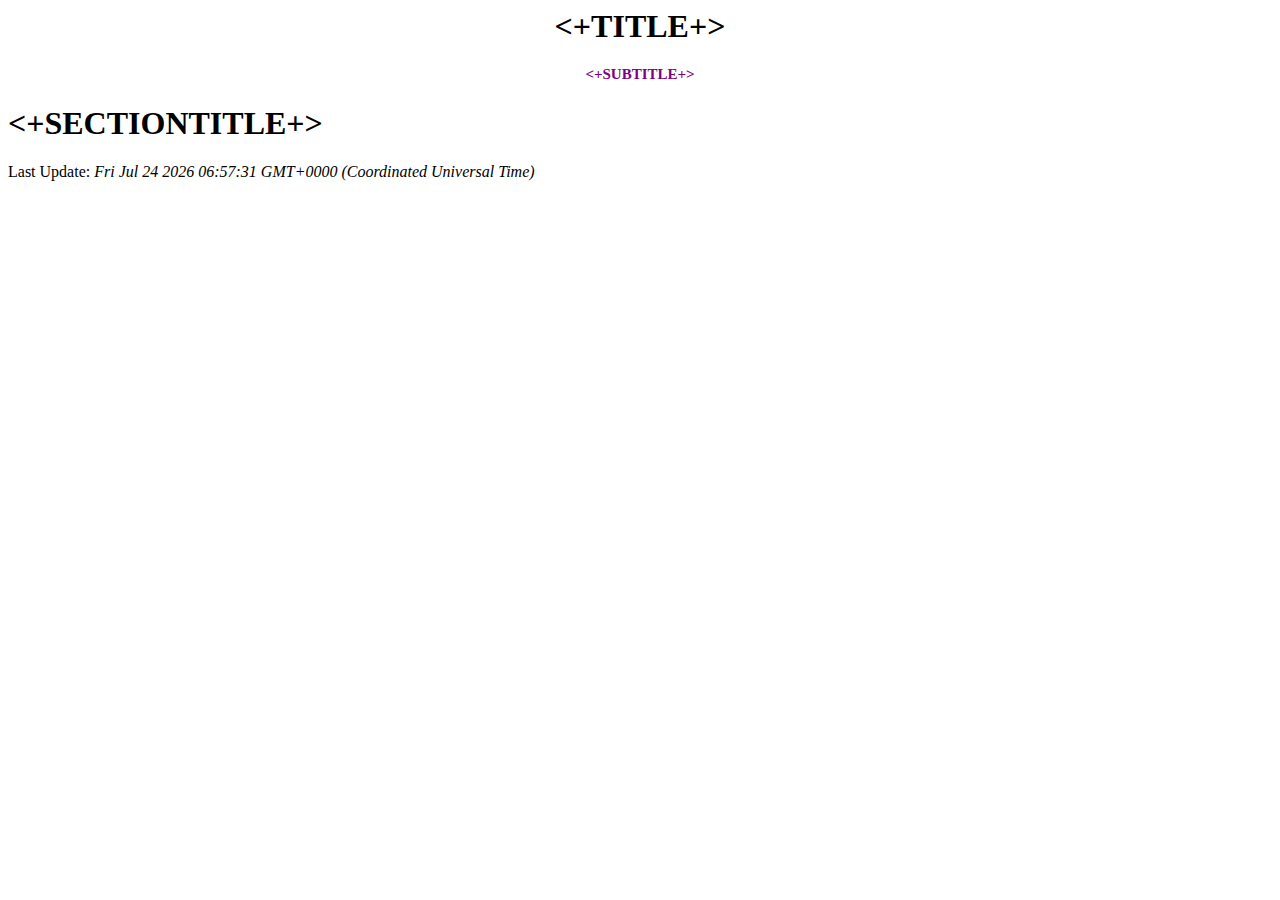
==== vim/template/website/index.html @ 2261c03a "update some templates" ====
<head>
    <meta charset="utf-8">
    <meta http-equiv="X-UA-Compatible" content="chrome=1">
    <title><+PageTabName+></title>
    <link rel="stylesheet" href="stylesheets/front-page.css">
    <!-- <link rel="stylesheet" href="stylesheets/contents.css"> -->
    <link rel="stylesheet" href="stylesheets/pygment_trac.css">
    <script src="javascripts/scale.fix.js"></script>
    <meta name="viewport" content="width=device-width, initial-scale=1, user-scalable=no">
    <!--[if lt IE 9]>
        <script src="//html5shiv.googlecode.com/svn/trunk/html5.js"></script>
        <![endif]-->
</head>

<body>
    <div class="wrapper">
        <header align="center">
            <h1><+TITLE+></h1>
            <h1 style="color:purple; font-size:15px"><+SUBTITLE+></h1>
        </header>
        <section>
            <h1><+SECTIONTITLE+></h1>

        </section>

    </div>
    <footer>
        <p>Last Update:
        <i id="lastmodified"></i>
        </p>
        <script>
/*Safari is so stupid for not being able to print the correct "Last Modified time" !!!*/

var isOpera = !!window.opera || navigator.userAgent.indexOf(' OPR/') >= 0;
var isFirefox = typeof InstallTrigger !== 'undefined';
var isSafari = Object.prototype.toString.call(window.HTMLElement).indexOf('Constructor') > 0;
var isChrome = !!window.chrome && !isOpera;

var lm_time = new Date(document.lastModified);

if (isSafari)
    lm_time.setHours(lm_time.getHours() + 8);
    document.getElementById("lastmodified").innerHTML = lm_time;
        </script>
    </footer>

    </html>
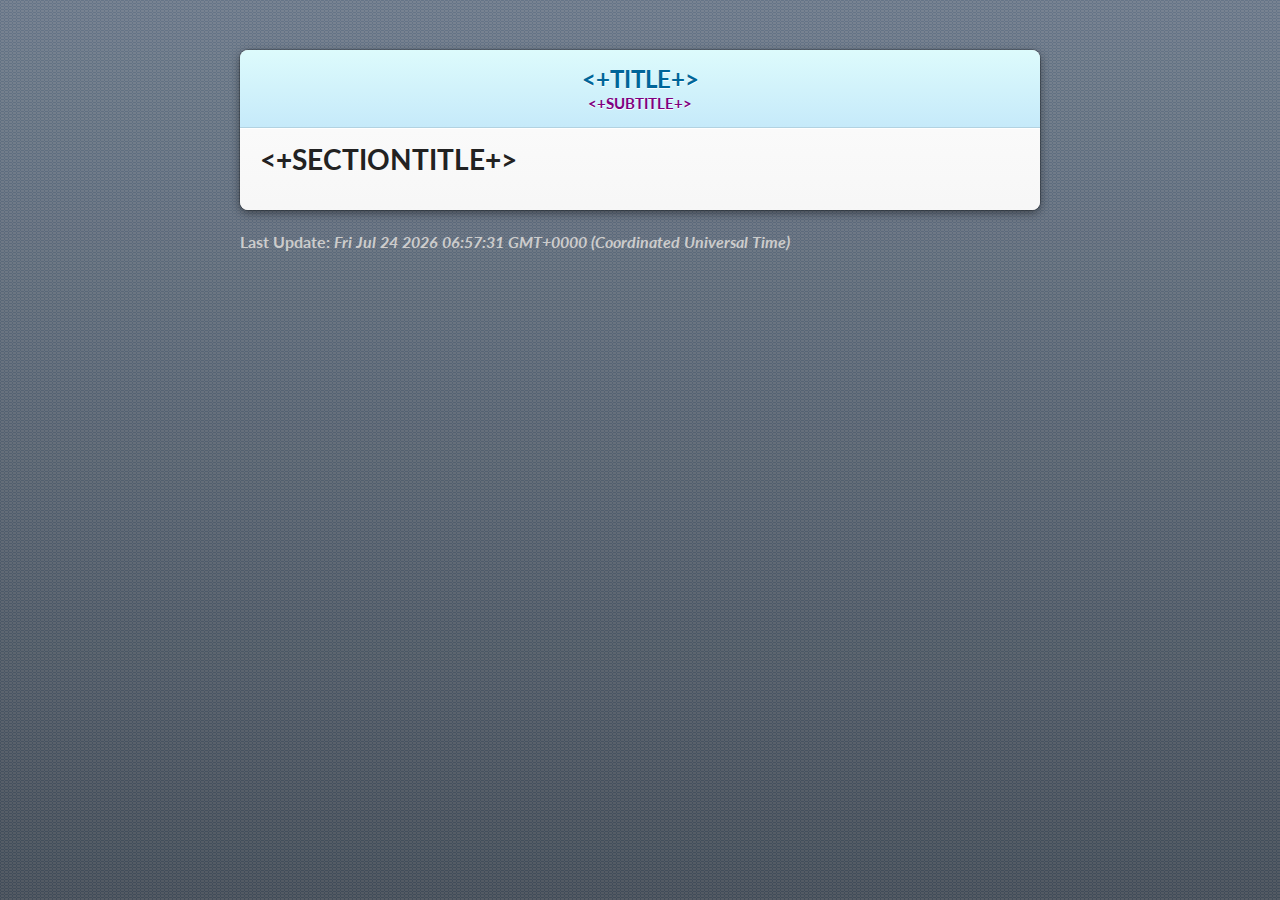
==== commit 134a2f82: "fix the css for webpage template" ====
--- a/vim/template/website/index.html
+++ b/vim/template/website/index.html
@@ -2,14 +2,13 @@
     <meta charset="utf-8">
     <meta http-equiv="X-UA-Compatible" content="chrome=1">
     <title><+PageTabName+></title>
-    <link rel="stylesheet" href="stylesheets/front-page.css">
-    <!-- <link rel="stylesheet" href="stylesheets/contents.css"> -->
-    <link rel="stylesheet" href="stylesheets/pygment_trac.css">
-    <script src="javascripts/scale.fix.js"></script>
+    <link rel="stylesheet" href="css/front-page.css">
+    <link rel="stylesheet" href="css/pygment_trac.css">
+    <script src="js/scale.fix.js"></script>
     <meta name="viewport" content="width=device-width, initial-scale=1, user-scalable=no">
     <!--[if lt IE 9]>
         <script src="//html5shiv.googlecode.com/svn/trunk/html5.js"></script>
-        <![endif]-->
+    <![endif]-->
 </head>
 
 <body>
@@ -29,19 +28,18 @@
         <i id="lastmodified"></i>
         </p>
         <script>
-/*Safari is so stupid for not being able to print the correct "Last Modified time" !!!*/
+            /*Safari is so stupid for not being able to print the correct "Last Modified time" !!!*/
 
-var isOpera = !!window.opera || navigator.userAgent.indexOf(' OPR/') >= 0;
-var isFirefox = typeof InstallTrigger !== 'undefined';
-var isSafari = Object.prototype.toString.call(window.HTMLElement).indexOf('Constructor') > 0;
-var isChrome = !!window.chrome && !isOpera;
+            var isOpera = !!window.opera || navigator.userAgent.indexOf(' OPR/') >= 0;
+            var isFirefox = typeof InstallTrigger !== 'undefined';
+            var isSafari = Object.prototype.toString.call(window.HTMLElement).indexOf('Constructor') > 0;
+            var isChrome = !!window.chrome && !isOpera;
 
-var lm_time = new Date(document.lastModified);
+            var lm_time = new Date(document.lastModified);
 
-if (isSafari)
-    lm_time.setHours(lm_time.getHours() + 8);
-    document.getElementById("lastmodified").innerHTML = lm_time;
+            if (isSafari)
+                lm_time.setHours(lm_time.getHours() + 8);
+            document.getElementById("lastmodified").innerHTML = lm_time;
         </script>
     </footer>
-
-    </html>
+</html>
--- a/vim/template/website/css/front-page.css
+++ b/vim/template/website/css/front-page.css
@@ -0,0 +1,360 @@
+@import url(https://fonts.googleapis.com/css?family=Lato:300italic,700italic,300,700);
+html {
+    background: #6C7989;
+    background: #6c7989 -webkit-gradient(linear, 50% 0%, 50% 100%, color-stop(0%, #6c7989), color-stop(100%, #434b55)) fixed;
+    background: #6c7989 -webkit-linear-gradient(#6c7989, #434b55) fixed;
+    background: #6c7989 -moz-linear-gradient(#6c7989, #434b55) fixed;
+    background: #6c7989 -o-linear-gradient(#6c7989, #434b55) fixed;
+    background: #6c7989 -ms-linear-gradient(#6c7989, #434b55) fixed;
+    background: #6c7989 linear-gradient(#6c7989, #434b55) fixed;
+}
+
+body {
+    padding: 50px 0;
+    margin: 0;
+    font: 14px/1.5 Lato, "Helvetica Neue", Helvetica, Arial, sans-serif;
+    color: #555;
+    font-weight: 300;
+    background: url('[data-uri]') fixed;
+}
+
+.wrapper {
+    width: 800px;
+    margin: 0 auto;
+    background: #DEDEDE;
+    -webkit-border-radius: 8px;
+    -moz-border-radius: 8px;
+    -ms-border-radius: 8px;
+    -o-border-radius: 8px;
+    border-radius: 8px;
+    -webkit-box-shadow: rgba(0, 0, 0, 0.2) 0 0 0 1px, rgba(0, 0, 0, 0.45) 0 3px 10px;
+    -moz-box-shadow: rgba(0, 0, 0, 0.2) 0 0 0 1px, rgba(0, 0, 0, 0.45) 0 3px 10px;
+    box-shadow: rgba(0, 0, 0, 0.2) 0 0 0 1px, rgba(0, 0, 0, 0.45) 0 3px 10px;
+}
+
+header, section, footer {
+    display: block;
+}
+
+a {
+    color: #069;
+    text-decoration: none;
+}
+
+p {
+    margin: 0 0 20px;
+    padding: 0;
+}
+
+strong {
+    color: #222;
+    font-weight: 700;
+}
+
+header {
+    -webkit-border-radius: 8px 8px 0 0;
+    -moz-border-radius: 8px 8px 0 0;
+    -ms-border-radius: 8px 8px 0 0;
+    -o-border-radius: 8px 8px 0 0;
+    border-radius: 8px 8px 0 0;
+    background: #C6EAFA;
+    background: -webkit-gradient(linear, 50% 0%, 50% 100%, color-stop(0%, #ddfbfc), color-stop(100%, #c6eafa));
+    background: -webkit-linear-gradient(#ddfbfc, #c6eafa);
+    background: -moz-linear-gradient(#ddfbfc, #c6eafa);
+    background: -o-linear-gradient(#ddfbfc, #c6eafa);
+    background: -ms-linear-gradient(#ddfbfc, #c6eafa);
+    background: linear-gradient(#ddfbfc, #c6eafa);
+    position: relative;
+    padding: 15px 20px;
+    border-bottom: 1px solid #B2D2E1;
+}
+header h1 {
+    margin: 0;
+    padding: 0;
+    font-size: 24px;
+    line-height: 1.2;
+    color: #069;
+    text-shadow: rgba(255, 255, 255, 0.9) 0 1px 0;
+}
+header.without-description h1 {
+    margin: 10px 0;
+}
+header p {
+    margin: 0;
+    color: #61778B;
+    width: 300px;
+    font-size: 13px;
+}
+header p.view {
+    display: none;
+    font-weight: 700;
+    text-shadow: rgba(255, 255, 255, 0.9) 0 1px 0;
+    -webkit-font-smoothing: antialiased;
+}
+header p.view a {
+    color: #06c;
+}
+header p.view small {
+    font-weight: 400;
+}
+header ul {
+    margin: 0;
+    padding: 0;
+    list-style: none;
+    position: absolute;
+    z-index: 1;
+    right: 20px;
+    top: 20px;
+    height: 38px;
+    padding: 1px 0;
+    background: #5198DF;
+    background: -webkit-gradient(linear, 50% 0%, 50% 100%, color-stop(0%, #77b9fb), color-stop(100%, #3782cd));
+    background: -webkit-linear-gradient(#77b9fb, #3782cd);
+    background: -moz-linear-gradient(#77b9fb, #3782cd);
+    background: -o-linear-gradient(#77b9fb, #3782cd);
+    background: -ms-linear-gradient(#77b9fb, #3782cd);
+    background: linear-gradient(#77b9fb, #3782cd);
+    border-radius: 5px;
+    -webkit-box-shadow: inset rgba(255, 255, 255, 0.45) 0 1px 0, inset rgba(0, 0, 0, 0.2) 0 -1px 0;
+    -moz-box-shadow: inset rgba(255, 255, 255, 0.45) 0 1px 0, inset rgba(0, 0, 0, 0.2) 0 -1px 0;
+    box-shadow: inset rgba(255, 255, 255, 0.45) 0 1px 0, inset rgba(0, 0, 0, 0.2) 0 -1px 0;
+    width: auto;
+}
+header ul:before {
+    content: '';
+    position: absolute;
+    z-index: -1;
+    left: -5px;
+    top: -4px;
+    right: -5px;
+    bottom: -6px;
+    background: rgba(0, 0, 0, 0.1);
+    -webkit-border-radius: 8px;
+    -moz-border-radius: 8px;
+    -ms-border-radius: 8px;
+    -o-border-radius: 8px;
+    border-radius: 8px;
+    -webkit-box-shadow: rgba(0, 0, 0, 0.2) 0 -1px 0, inset rgba(255, 255, 255, 0.7) 0 -1px 0;
+    -moz-box-shadow: rgba(0, 0, 0, 0.2) 0 -1px 0, inset rgba(255, 255, 255, 0.7) 0 -1px 0;
+    box-shadow: rgba(0, 0, 0, 0.2) 0 -1px 0, inset rgba(255, 255, 255, 0.7) 0 -1px 0;
+}
+header ul li {
+    width: 79px;
+    float: left;
+    border-right: 1px solid #3A7CBE;
+    height: 38px;
+}
+header ul li.single {
+    border: none;
+}
+header ul li + li {
+    width: 78px;
+    border-left: 1px solid #8BBEF3;
+}
+header ul li + li + li {
+    border-right: none;
+    width: 79px;
+}
+header ul a {
+    line-height: 1;
+    font-size: 11px;
+    color: #fff;
+    color: rgba(255, 255, 255, 0.8);
+    display: block;
+    text-align: center;
+    font-weight: 400;
+    padding-top: 6px;
+    height: 40px;
+    text-shadow: rgba(0, 0, 0, 0.4) 0 -1px 0;
+}
+header ul a strong {
+    font-size: 14px;
+    display: block;
+    color: #fff;
+    -webkit-font-smoothing: antialiased;
+}
+
+section {
+    padding: 15px 20px;
+    font-size: 15px;
+    border-top: 1px solid #fff;
+    background: -webkit-gradient(linear, 50% 0%, 50% 700, color-stop(0%, #fafafa), color-stop(100%, #dedede));
+    background: -webkit-linear-gradient(#fafafa, #dedede 700px);
+    background: -moz-linear-gradient(#fafafa, #dedede 700px);
+    background: -o-linear-gradient(#fafafa, #dedede 700px);
+    background: -ms-linear-gradient(#fafafa, #dedede 700px);
+    background: linear-gradient(#fafafa, #dedede 700px);
+    -webkit-border-radius: 0 0 8px 8px;
+    -moz-border-radius: 0 0 8px 8px;
+    -ms-border-radius: 0 0 8px 8px;
+    -o-border-radius: 0 0 8px 8px;
+    border-radius: 0 0 8px 8px;
+    position: relative;
+}
+
+h1, h2, h3, h4, h5, h6 {
+    color: #222;
+    padding: 0;
+    margin: 0 0 20px;
+    line-height: 1.2;
+}
+
+p, ul, ol, table, pre, dl {
+    margin: 0 0 20px;
+    color: black;
+    font-size: 16px;
+    font-weight: bold;
+}
+
+h1, h2, h3 {
+    line-height: 1.1;
+}
+
+h1 {
+    font-size: 28px;
+}
+
+h2 {
+    color: #393939;
+}
+
+h3, h4, h5, h6 {
+    color: #494949;
+}
+
+blockquote {
+    margin: 0 -20px 20px;
+    padding: 15px 20px 1px 40px;
+    font-style: italic;
+    background: #ccc;
+    background: rgba(0, 0, 0, 0.06);
+    color: #222;
+}
+
+img {
+    max-width: 100%;
+}
+
+code, pre {
+    font-family: Monaco, Bitstream Vera Sans Mono, Lucida Console, Terminal;
+    color: #333;
+    font-size: 12px;
+    overflow-x: auto;
+}
+
+pre {
+    padding: 20px;
+    background: #3A3C42;
+    color: #f8f8f2;
+    margin: 0 -20px 20px;
+}
+pre code {
+    color: #f8f8f2;
+}
+li pre {
+    margin-left: -60px;
+    padding-left: 60px;
+}
+
+table {
+    width: 100%;
+    border-collapse: collapse;
+}
+
+th, td {
+    text-align: left;
+    padding: 5px 10px;
+    border-bottom: 1px solid #aaa;
+}
+
+dt {
+    color: #222;
+    font-weight: 700;
+}
+
+th {
+    color: #222;
+}
+
+small {
+    font-size: 11px;
+}
+
+hr {
+    border: 0;
+    background: #aaa;
+    height: 1px;
+    margin: 0 0 20px;
+}
+
+footer {
+    width: 800px;
+    margin: 0 auto;
+    padding: 20px 0 0;
+    color: #ccc;
+    overflow: hidden;
+}
+footer a {
+    color: #fff;
+    font-weight: bold;
+}
+footer p {
+    float: left;
+    color: #ccc;
+}
+footer p + p {
+    float: right;
+}
+
+@media print, screen and (max-width: 740px) {
+    body {
+        padding: 0;
+    }
+
+    .wrapper {
+        -webkit-border-radius: 0;
+        -moz-border-radius: 0;
+        -ms-border-radius: 0;
+        -o-border-radius: 0;
+        border-radius: 0;
+        -webkit-box-shadow: none;
+        -moz-box-shadow: none;
+        box-shadow: none;
+        width: 100%;
+    }
+
+    footer {
+        -webkit-border-radius: 0;
+        -moz-border-radius: 0;
+        -ms-border-radius: 0;
+        -o-border-radius: 0;
+        border-radius: 0;
+        padding: 20px;
+        width: auto;
+    }
+    footer p {
+        float: none;
+        margin: 0;
+    }
+    footer p + p {
+        float: none;
+    }
+}
+@media print, screen and (max-width:580px) {
+    header ul {
+        display: none;
+    }
+
+    header p.view {
+        display: block;
+    }
+
+    header p {
+        width: 100%;
+    }
+}
+@media print {
+    header p.view a small:before {
+        content: 'at https://github.com/';
+    }
+}
--- a/vim/template/website/css/pygment_trac.css
+++ b/vim/template/website/css/pygment_trac.css
@@ -0,0 +1,60 @@
+.highlight .hll { background-color: #49483e }
+.highlight  { background: #3A3C42; color: #f8f8f2 }
+.highlight .c { color: #75715e } /* Comment */
+.highlight .err { color: #960050; background-color: #1e0010 } /* Error */
+.highlight .k { color: #66d9ef } /* Keyword */
+.highlight .l { color: #ae81ff } /* Literal */
+.highlight .n { color: #f8f8f2 } /* Name */
+.highlight .o { color: #f92672 } /* Operator */
+.highlight .p { color: #f8f8f2 } /* Punctuation */
+.highlight .cm { color: #75715e } /* Comment.Multiline */
+.highlight .cp { color: #75715e } /* Comment.Preproc */
+.highlight .c1 { color: #75715e } /* Comment.Single */
+.highlight .cs { color: #75715e } /* Comment.Special */
+.highlight .ge { font-style: italic } /* Generic.Emph */
+.highlight .gs { font-weight: bold } /* Generic.Strong */
+.highlight .kc { color: #66d9ef } /* Keyword.Constant */
+.highlight .kd { color: #66d9ef } /* Keyword.Declaration */
+.highlight .kn { color: #f92672 } /* Keyword.Namespace */
+.highlight .kp { color: #66d9ef } /* Keyword.Pseudo */
+.highlight .kr { color: #66d9ef } /* Keyword.Reserved */
+.highlight .kt { color: #66d9ef } /* Keyword.Type */
+.highlight .ld { color: #e6db74 } /* Literal.Date */
+.highlight .m { color: #ae81ff } /* Literal.Number */
+.highlight .s { color: #e6db74 } /* Literal.String */
+.highlight .na { color: #a6e22e } /* Name.Attribute */
+.highlight .nb { color: #f8f8f2 } /* Name.Builtin */
+.highlight .nc { color: #a6e22e } /* Name.Class */
+.highlight .no { color: #66d9ef } /* Name.Constant */
+.highlight .nd { color: #a6e22e } /* Name.Decorator */
+.highlight .ni { color: #f8f8f2 } /* Name.Entity */
+.highlight .ne { color: #a6e22e } /* Name.Exception */
+.highlight .nf { color: #a6e22e } /* Name.Function */
+.highlight .nl { color: #f8f8f2 } /* Name.Label */
+.highlight .nn { color: #f8f8f2 } /* Name.Namespace */
+.highlight .nx { color: #a6e22e } /* Name.Other */
+.highlight .py { color: #f8f8f2 } /* Name.Property */
+.highlight .nt { color: #f92672 } /* Name.Tag */
+.highlight .nv { color: #f8f8f2 } /* Name.Variable */
+.highlight .ow { color: #f92672 } /* Operator.Word */
+.highlight .w { color: #f8f8f2 } /* Text.Whitespace */
+.highlight .mf { color: #ae81ff } /* Literal.Number.Float */
+.highlight .mh { color: #ae81ff } /* Literal.Number.Hex */
+.highlight .mi { color: #ae81ff } /* Literal.Number.Integer */
+.highlight .mo { color: #ae81ff } /* Literal.Number.Oct */
+.highlight .sb { color: #e6db74 } /* Literal.String.Backtick */
+.highlight .sc { color: #e6db74 } /* Literal.String.Char */
+.highlight .sd { color: #e6db74 } /* Literal.String.Doc */
+.highlight .s2 { color: #e6db74 } /* Literal.String.Double */
+.highlight .se { color: #ae81ff } /* Literal.String.Escape */
+.highlight .sh { color: #e6db74 } /* Literal.String.Heredoc */
+.highlight .si { color: #e6db74 } /* Literal.String.Interpol */
+.highlight .sx { color: #e6db74 } /* Literal.String.Other */
+.highlight .sr { color: #e6db74 } /* Literal.String.Regex */
+.highlight .s1 { color: #e6db74 } /* Literal.String.Single */
+.highlight .ss { color: #e6db74 } /* Literal.String.Symbol */
+.highlight .bp { color: #f8f8f2 } /* Name.Builtin.Pseudo */
+.highlight .vc { color: #f8f8f2 } /* Name.Variable.Class */
+.highlight .vg { color: #f8f8f2 } /* Name.Variable.Global */
+.highlight .vi { color: #f8f8f2 } /* Name.Variable.Instance */
+.highlight .il { color: #ae81ff } /* Literal.Number.Integer.Long */